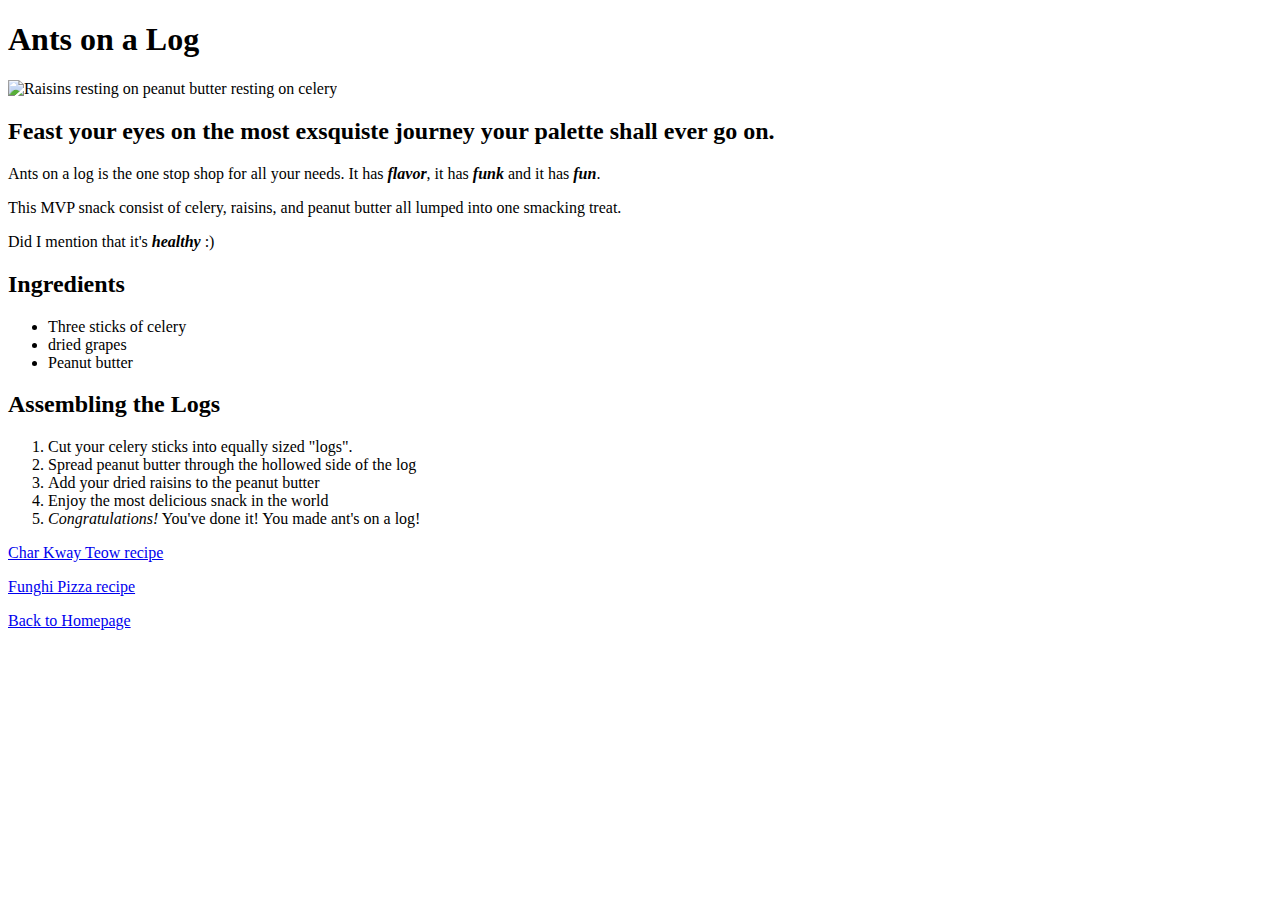
==== recipes/antslog.html @ ec3b9bfa "Finish building recipe pages" ====
<!DOCTYPE html>
<html lang="en">
<head>
    <meta charset="UTF-8">
    <meta http-equiv="X-UA-Compatible" content="IE=edge">
    <meta name="viewport" content="width=device-width, initial-scale=1.0">
    <title>Ants on a Log</title>
</head>
<body>
    <h1>Ants on a Log</h1>
    <img src="https://encrypted-tbn0.gstatic.com/images?q=tbn:ANd9GcQYd6g4b0flL9hzqj1LRgSSiFpi2L1mHhk8CA&usqp=CAU" alt="Raisins resting on peanut butter resting on celery">
    <h2>Feast your eyes on the most exsquiste journey your palette shall ever go on.</h2>
        <p>Ants on a log is the one stop shop for all your needs. It has <strong><em>flavor</em></strong>, it has <strong><em>funk</em></strong> and it has <strong><em>fun</em></strong>.</p>
        <p>This MVP snack consist of celery, raisins, and peanut butter all lumped into one smacking treat.</p>
        <p>Did I mention that it's <strong><em>healthy</em></strong> :)</p>
    <h2>Ingredients</h2>
    <ul>
        <li>Three sticks of celery</li>
        <li>dried grapes</li>
        <li>Peanut butter</li>
    </ul>
    <h2>Assembling the Logs</h2>
    <ol>
        <li>Cut your celery sticks into equally sized "logs".</li>
        <li>Spread peanut butter through the hollowed side of the log</li>
        <li>Add your dried raisins to the peanut butter</li>
        <li>Enjoy the most delicious snack in the world</li>
        <li><em>Congratulations!</em> You've done it! You made ant's on a log!</li>
    </ol>
    <p><a href="../recipes/kwayteow.html"> Char Kway Teow recipe</a></p>
    <p><a href="../recipes/pizza.html">Funghi Pizza recipe</a></p>
    <p><a href="../index.html">Back to Homepage</a></p>
</body>
</html>
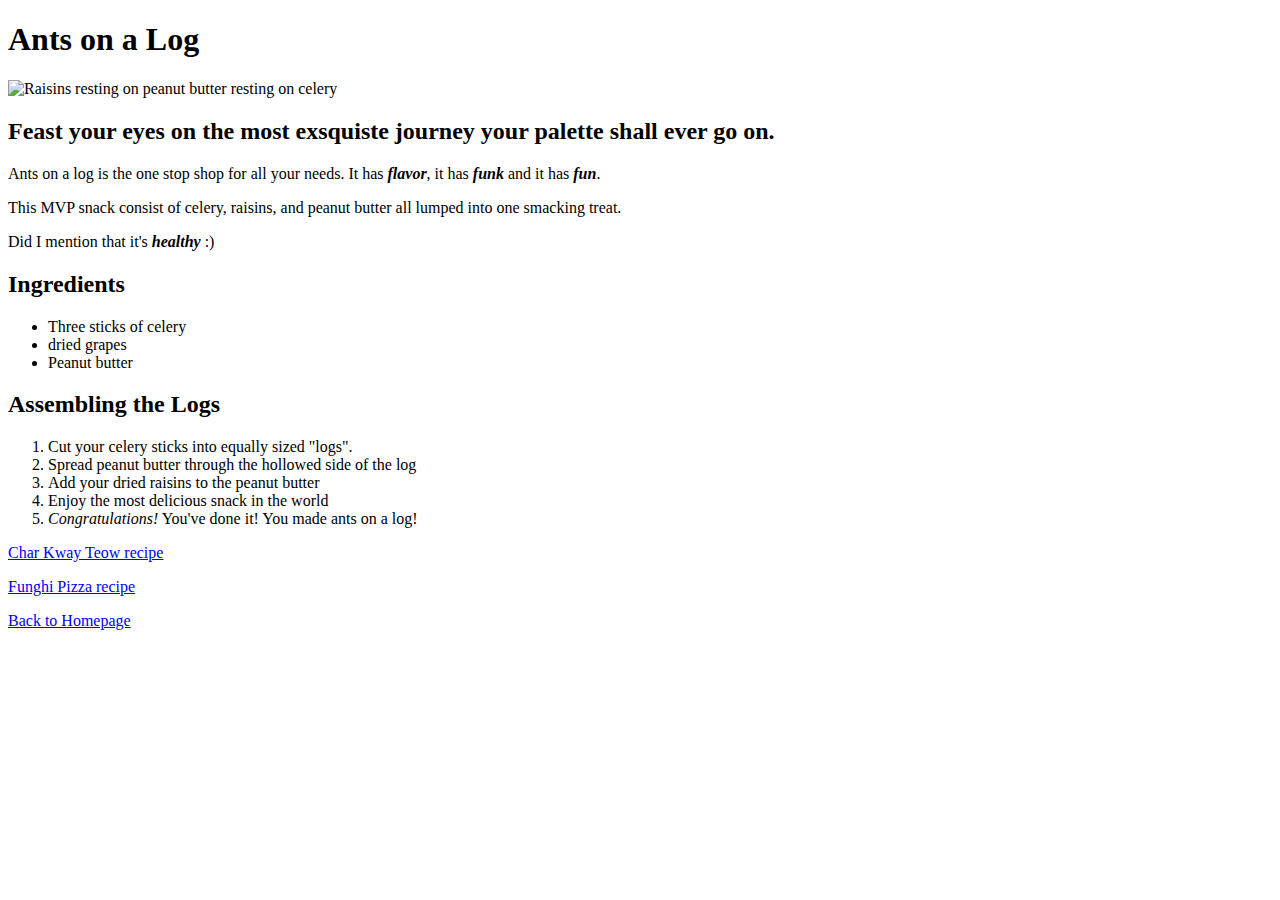
==== commit d1f2401f: "Fix typos" ====
--- a/recipes/antslog.html
+++ b/recipes/antslog.html
@@ -25,7 +25,7 @@
         <li>Spread peanut butter through the hollowed side of the log</li>
         <li>Add your dried raisins to the peanut butter</li>
         <li>Enjoy the most delicious snack in the world</li>
-        <li><em>Congratulations!</em> You've done it! You made ant's on a log!</li>
+        <li><em>Congratulations!</em> You've done it! You made ants on a log!</li>
     </ol>
     <p><a href="../recipes/kwayteow.html"> Char Kway Teow recipe</a></p>
     <p><a href="../recipes/pizza.html">Funghi Pizza recipe</a></p>
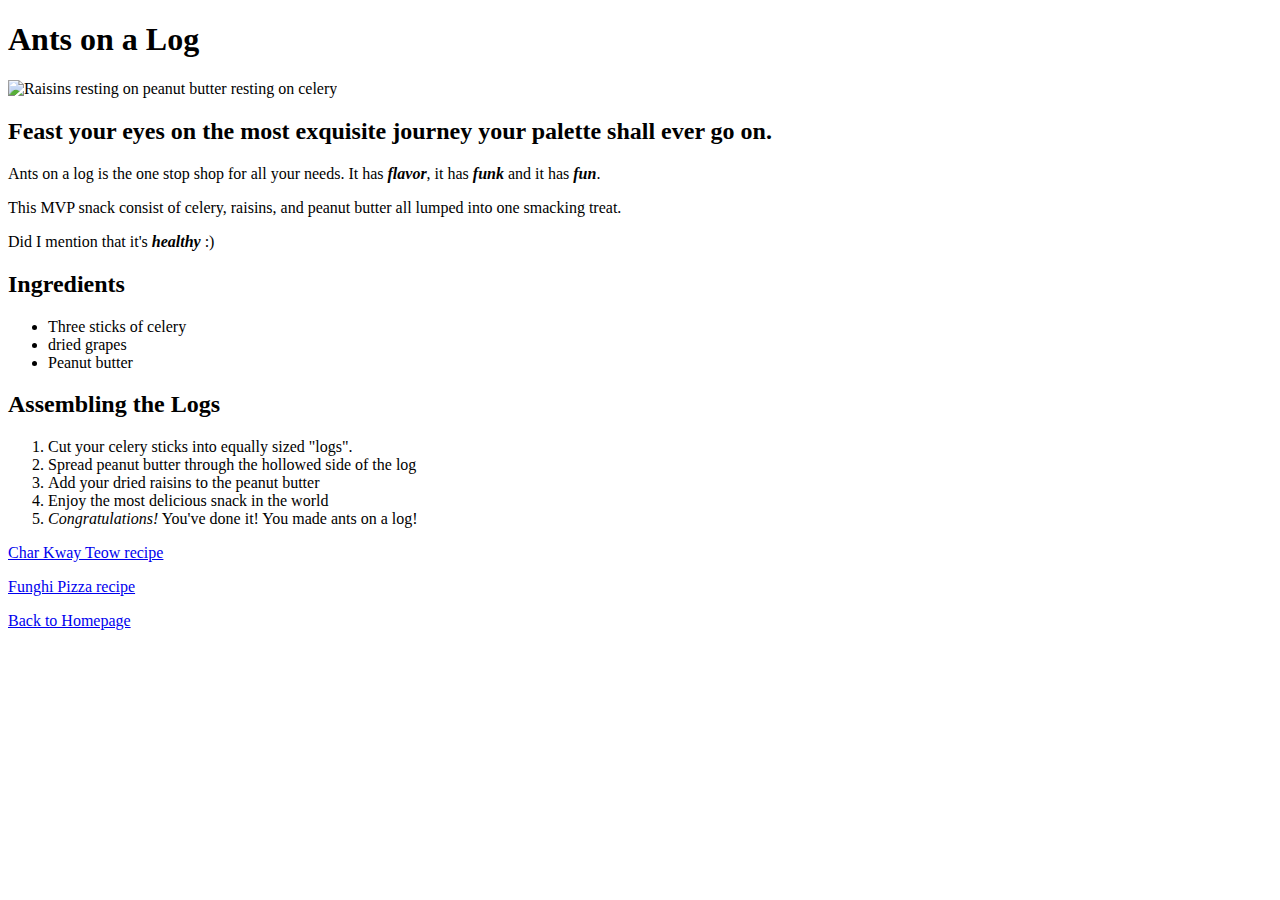
==== commit f39fd10d: "Fix typos" ====
--- a/recipes/antslog.html
+++ b/recipes/antslog.html
@@ -9,7 +9,7 @@
 <body>
     <h1>Ants on a Log</h1>
     <img src="https://encrypted-tbn0.gstatic.com/images?q=tbn:ANd9GcQYd6g4b0flL9hzqj1LRgSSiFpi2L1mHhk8CA&usqp=CAU" alt="Raisins resting on peanut butter resting on celery">
-    <h2>Feast your eyes on the most exsquiste journey your palette shall ever go on.</h2>
+    <h2>Feast your eyes on the most exquisite journey your palette shall ever go on.</h2>
         <p>Ants on a log is the one stop shop for all your needs. It has <strong><em>flavor</em></strong>, it has <strong><em>funk</em></strong> and it has <strong><em>fun</em></strong>.</p>
         <p>This MVP snack consist of celery, raisins, and peanut butter all lumped into one smacking treat.</p>
         <p>Did I mention that it's <strong><em>healthy</em></strong> :)</p>
